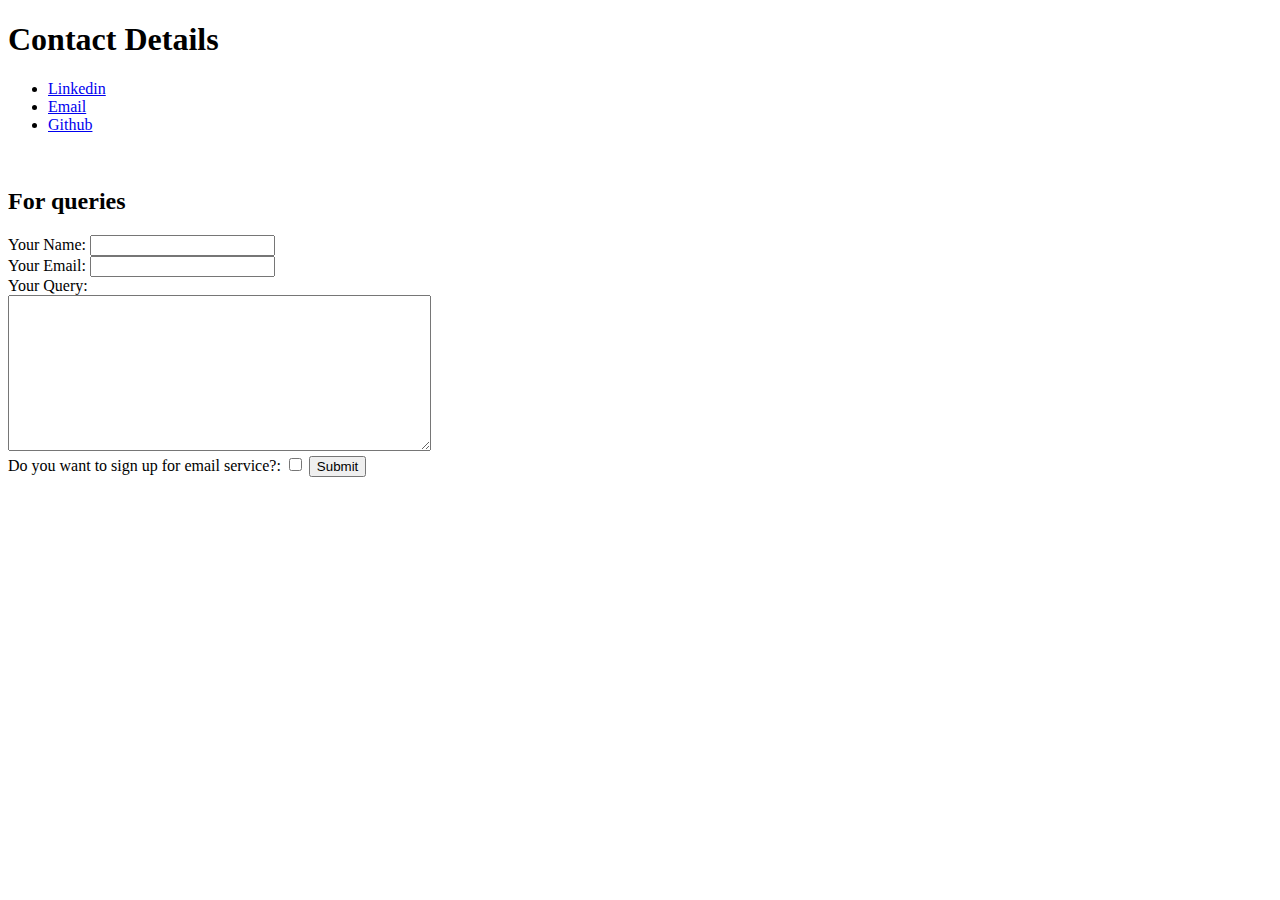
==== contact.html @ c010f630 "first commit" ====
<!DOCTYPE html>
<html lang="en" dir="ltr">
  <head>
    <meta charset="utf-8">
    <title>My contact info</title>
  </head>
  <body>
    <h1>Contact Details</h1>
    <ul>
      <li><a href="https://www.linkedin.com/in/dylan-dsouza123/">Linkedin</a></li>
      <li><a href="mailto:dylandsouza2017@gmail.com">Email</a></li>
      <li><a href="https://github.com/dylan-007">Github</a></li>
    </ul>
    <br>
    <h2>For queries</h2>

    <form action="mailto:dylandsouza2017@gmail.com" method="post" enctype="text/plain">
      <label>Your Name:</label>
      <input type="text" name="Name" value="">
      <br>
      <label>Your Email:</label>
      <input type="email" name="Email" value="">
      <br>
      <label>Your Query:</label><br>
      <textarea name="message" rows="10" cols="50"></textarea>
      <br>
      <label>Do you want to sign up for email service?:</label>
      <input type="checkbox" name="" value="">
      <input type="submit" name="">

    </form>

  </body>
</html>
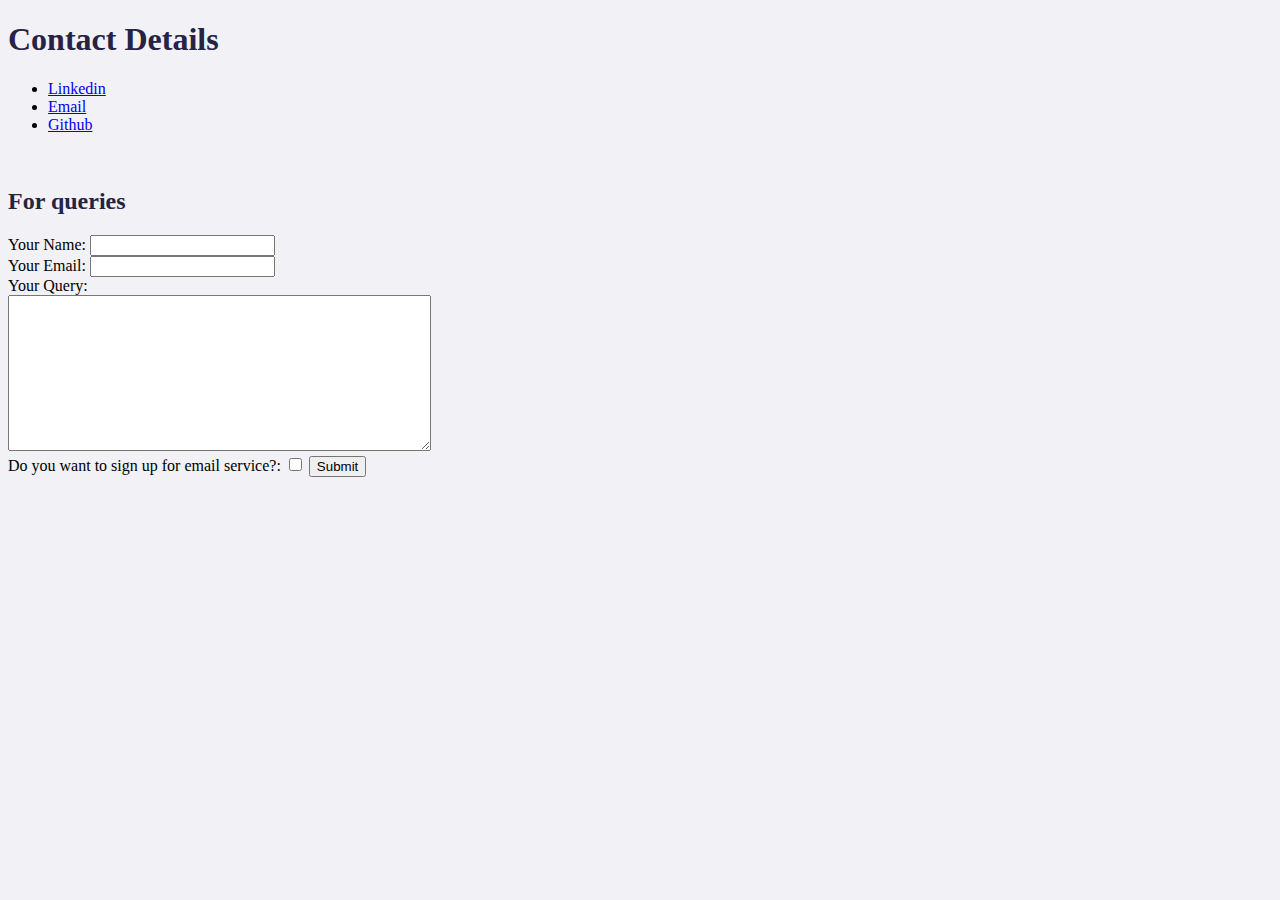
==== commit 5b399689: "update" ====
--- a/contact.html
+++ b/contact.html
@@ -3,6 +3,7 @@
   <head>
     <meta charset="utf-8">
     <title>My contact info</title>
+    <link rel="stylesheet" href="css/styles.css">
   </head>
   <body>
     <h1>Contact Details</h1>
--- a/css/styles.css
+++ b/css/styles.css
@@ -0,0 +1,25 @@
+body{
+  background-color:#F1F1F6;
+}
+
+hr{
+  border-style: dotted none none;
+  border-color: #272343;
+  border-width: 5px;
+  width: 5%;
+  height: 0;
+}
+
+#header {
+  background-color: #BE9FE1;
+  color: #FFFFFF;
+}
+h1{
+  color: #272343;
+}
+h2{
+  color: #272343;
+}
+h3{
+  color: #272343;
+}
